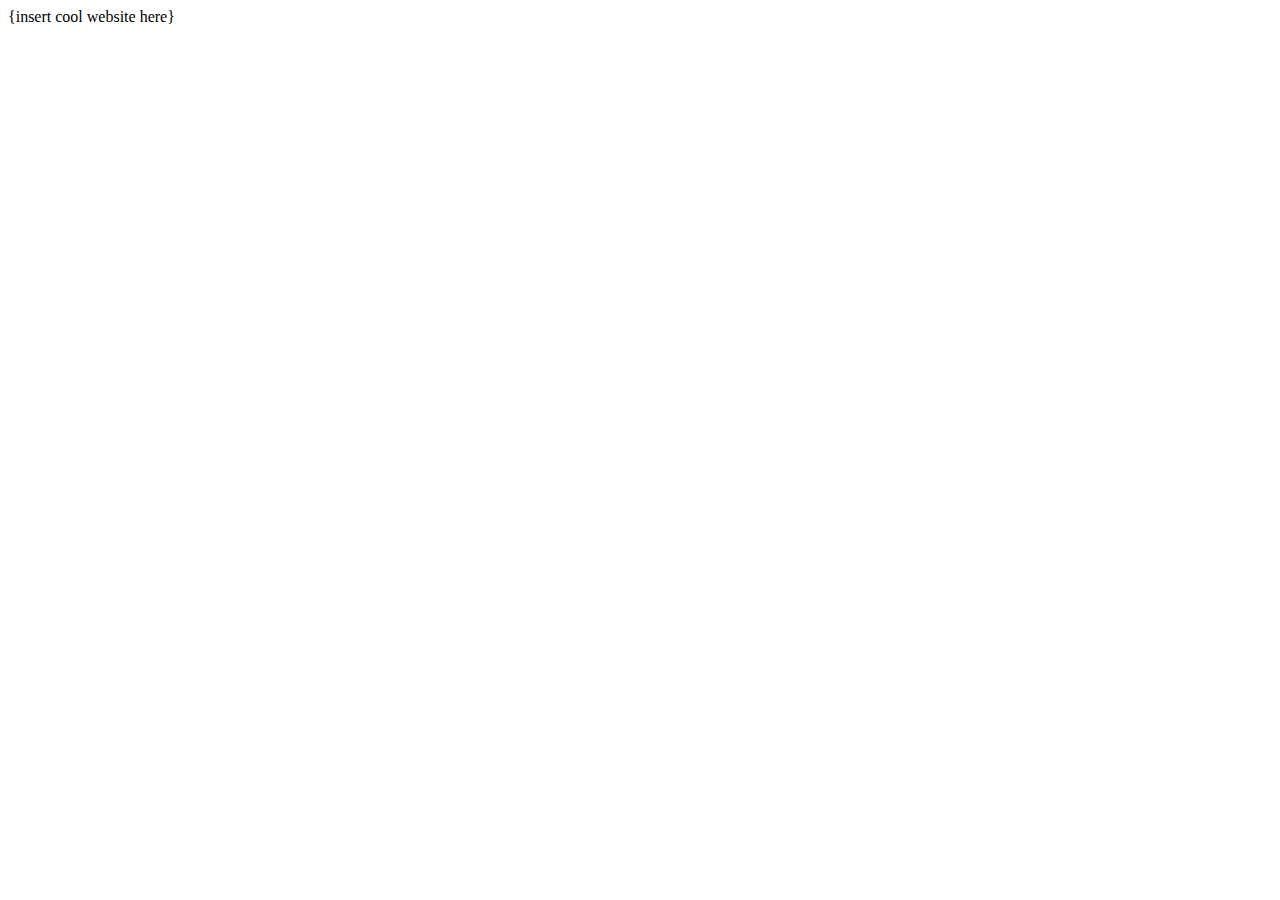
==== src/main/resources/static/index.html @ 95822ab9 "Fixed the file structure of the static folder. NOTES: - org.webjars.npm:element-ui:1.3.1 >>> Current" ====
<!DOCTYPE html>
<html lang="en">
    <head>
        <meta charset="utf-8">
        <meta http-equiv="X-UA-Compatible" content="IE=edge">
        <meta name="viewport" content="width=device-width, initial-scale=1">
        <!-- TODO: Needs HTML Base-->
        <title>UBCMUN 2018</title>
        <!-- TODO: Import CSS -->
    </head>
    <body ng-app="CoreModule">
        {insert cool website here}
        <!-- TODO: Create NavMenu -->
        <!-- TODO: Create Content block -->
        <!-- TODO: Create Footer -->
        <!-- TODO: Import JS libs -->
        <!-- TODO: Import JS modules -->
        <script src="core/CoreModule.js"></script>
    </body>
</html>
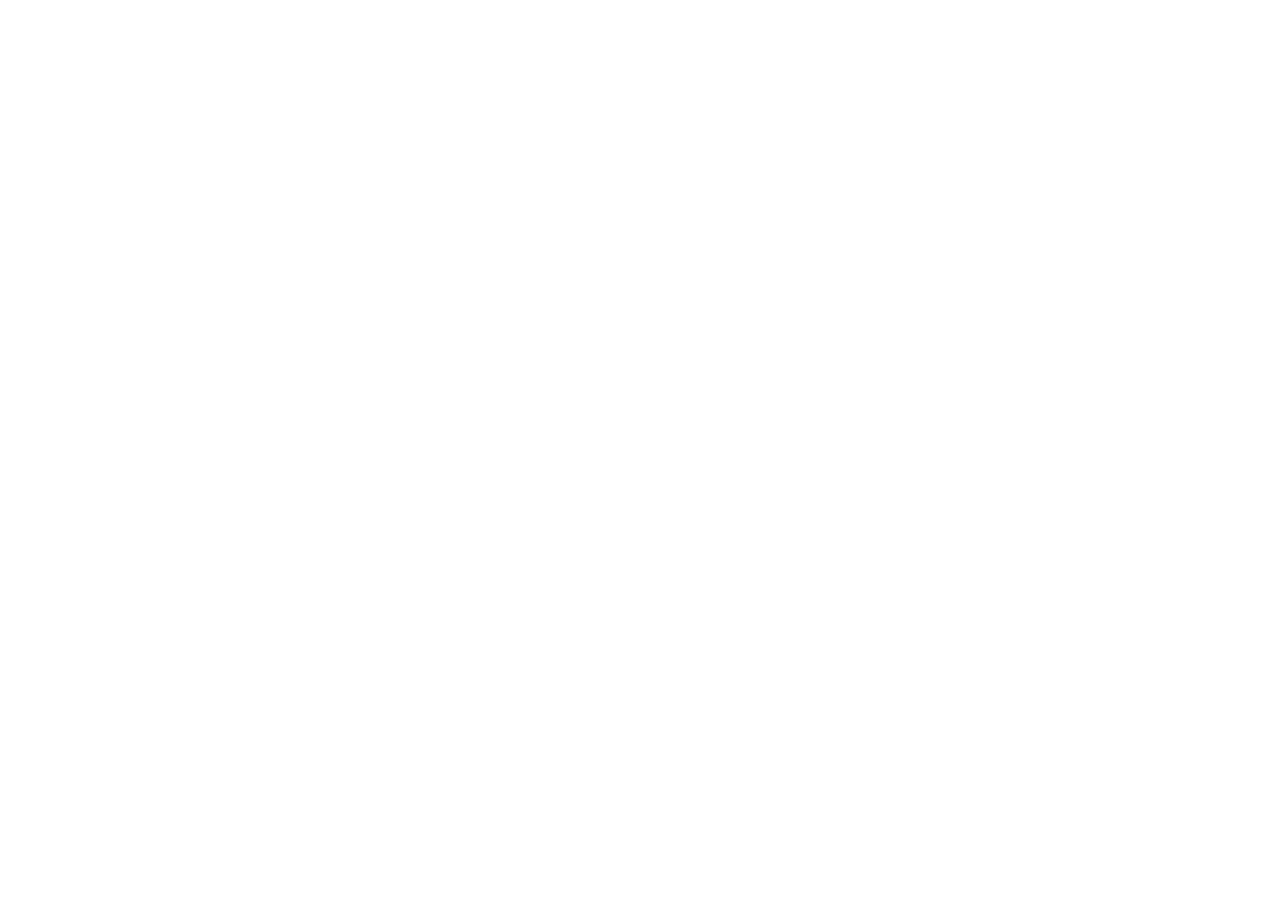
==== commit 2c2c50fa: "Adjusted the file structure of the static folder. Initialized the core components (NAV, HOME, FOOTER" ====
--- a/src/main/resources/static/index.html
+++ b/src/main/resources/static/index.html
@@ -4,17 +4,23 @@
         <meta charset="utf-8">
         <meta http-equiv="X-UA-Compatible" content="IE=edge">
         <meta name="viewport" content="width=device-width, initial-scale=1">
-        <!-- TODO: Needs HTML Base-->
-        <title>UBCMUN 2018</title>
+        <base href="/">
+        <title>UBCMUN - 2018</title>
         <!-- TODO: Import CSS -->
     </head>
     <body ng-app="CoreModule">
-        {insert cool website here}
-        <!-- TODO: Create NavMenu -->
-        <!-- TODO: Create Content block -->
-        <!-- TODO: Create Footer -->
-        <!-- TODO: Import JS libs -->
-        <!-- TODO: Import JS modules -->
-        <script src="core/CoreModule.js"></script>
+        <div ui-view="nav"></div>
+        <div ui-view="content" class="container-fluid"></div>
+        <div ui-view="footer"></div>
+        <!-- JS Libraries -->
+        <script src="webjars/angular/1.6.4/angular.min.js"></script>
+        <script src="webjars/angular-ui-router/1.0.0-rc.1/release/angular-ui-router.min.js"></script>
+        <script src="webjars/angular-sanitize/1.6.4/angular-sanitize.min.js"></script>
+        <script src="webjars/angular-animate/1.6.4/angular-animate.min.js"></script>
+        <!-- Angular Components -->
+        <script src="CoreModule.js"></script>
+        <script src="modules/nav/NavModule.js"></script>
+        <script src="modules/home/HomeModule.js"></script>
+        <script src="modules/footer/FooterModule.js"></script>
     </body>
 </html>